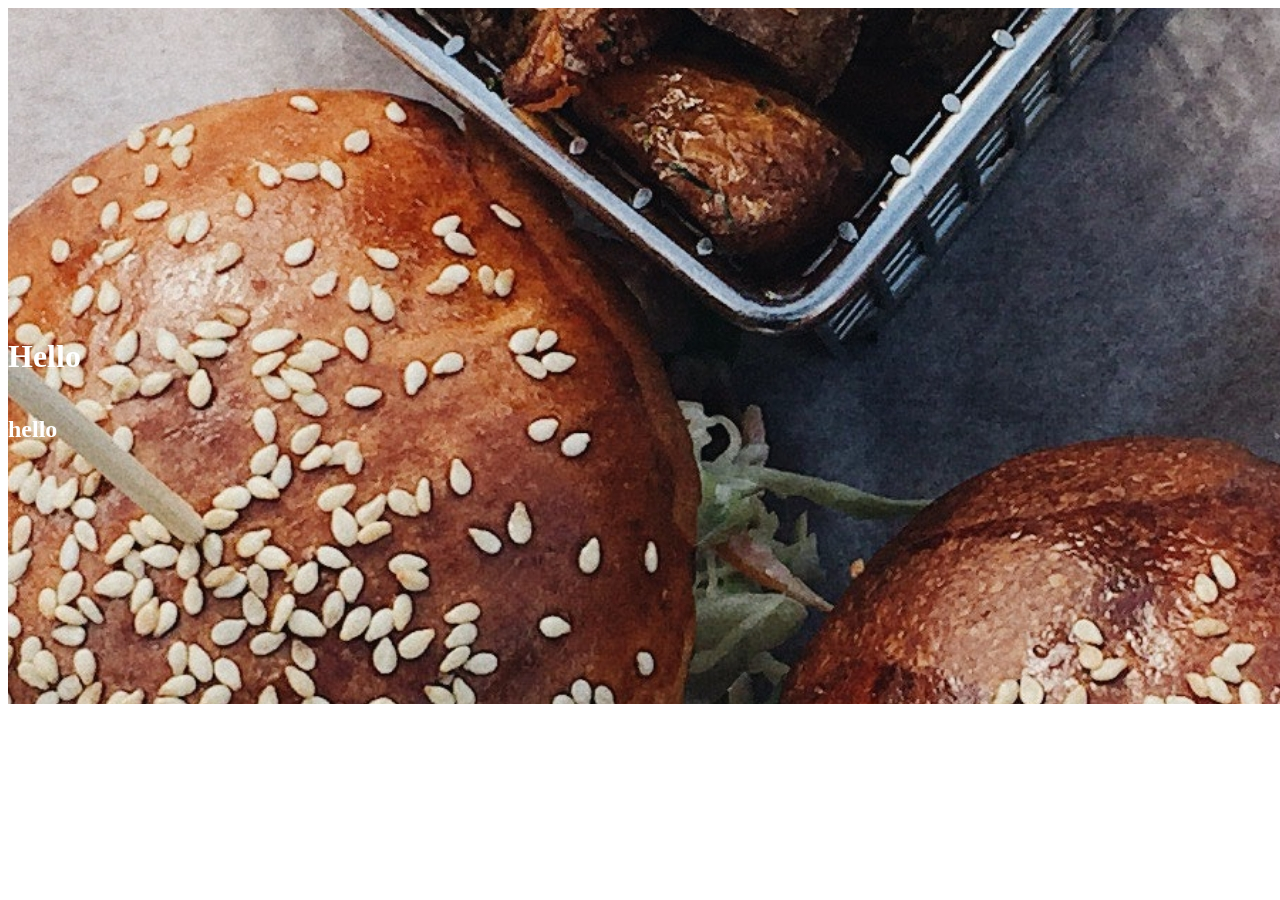
==== index.html @ 7b461a9a "front.php修正" ====
<!DOCTYPE html>
<html lang="en">
  <head>
    <meta charset="UTF-8" />
    <meta http-equiv="X-UA-Compatible" content="IE=edge" />
    <meta name="viewport" content="width=device-width, initial-scale=1.0" />
    <title>Document</title>
    <style>
      .flexbox {
        display: flex;
        align-items: center;
      }
      .text {
        position: absolute;
        color: #fff;
      }
      
    </style>
  </head>
  <body>
    <div class="container">

      <div class="flexbox">
        <img src="./assets/images/cheese_mv-pc@2x.jpg" alt="" />
        <div class="text">
          <h1>Hello</h1>
          <h2 class="text">hello</h2>
          
        </div>
      </div>
    </div>
  </body>
</html>
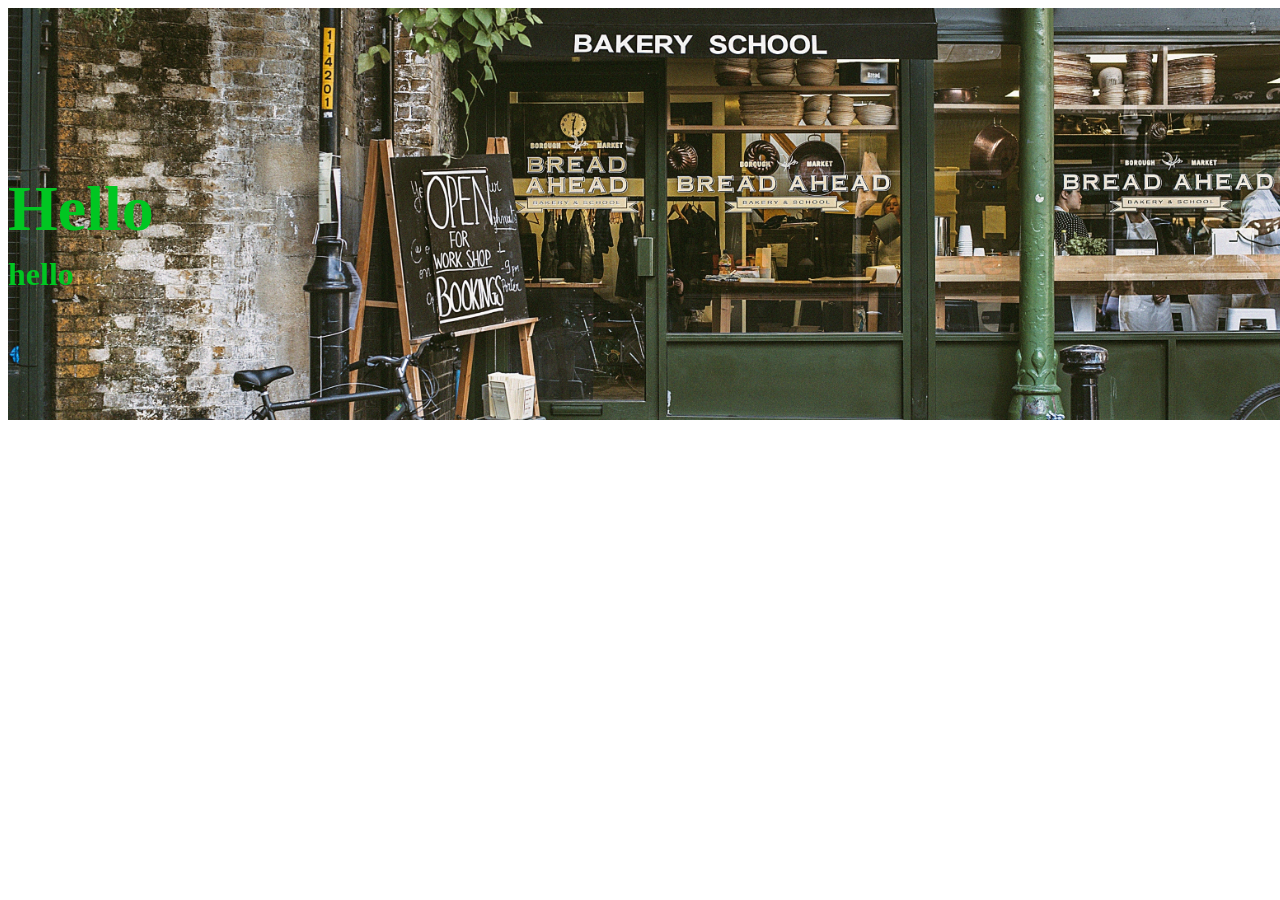
==== commit 481f3e83: "front.phpとindex.html追加" ====
--- a/index.html
+++ b/index.html
@@ -12,22 +12,30 @@
       }
       .text {
         position: absolute;
-        color: #fff;
+        color: rgb(1, 198, 34);
+        font-size: 2rem;
+      }
+      img {
+        width: 100vw;
+      }
+      h1,h2 {
+        margin-top: 0;
+        margin-bottom: 10px;
       }
       
     </style>
   </head>
   <body>
     <div class="container">
-
+      <!-- 画像に文字を重ねる -->
       <div class="flexbox">
-        <img src="./assets/images/cheese_mv-pc@2x.jpg" alt="" />
+        <img src="./assets/images/shop@2x.jpg" alt="" />
         <div class="text">
           <h1>Hello</h1>
           <h2 class="text">hello</h2>
-          
         </div>
       </div>
+
     </div>
   </body>
 </html>
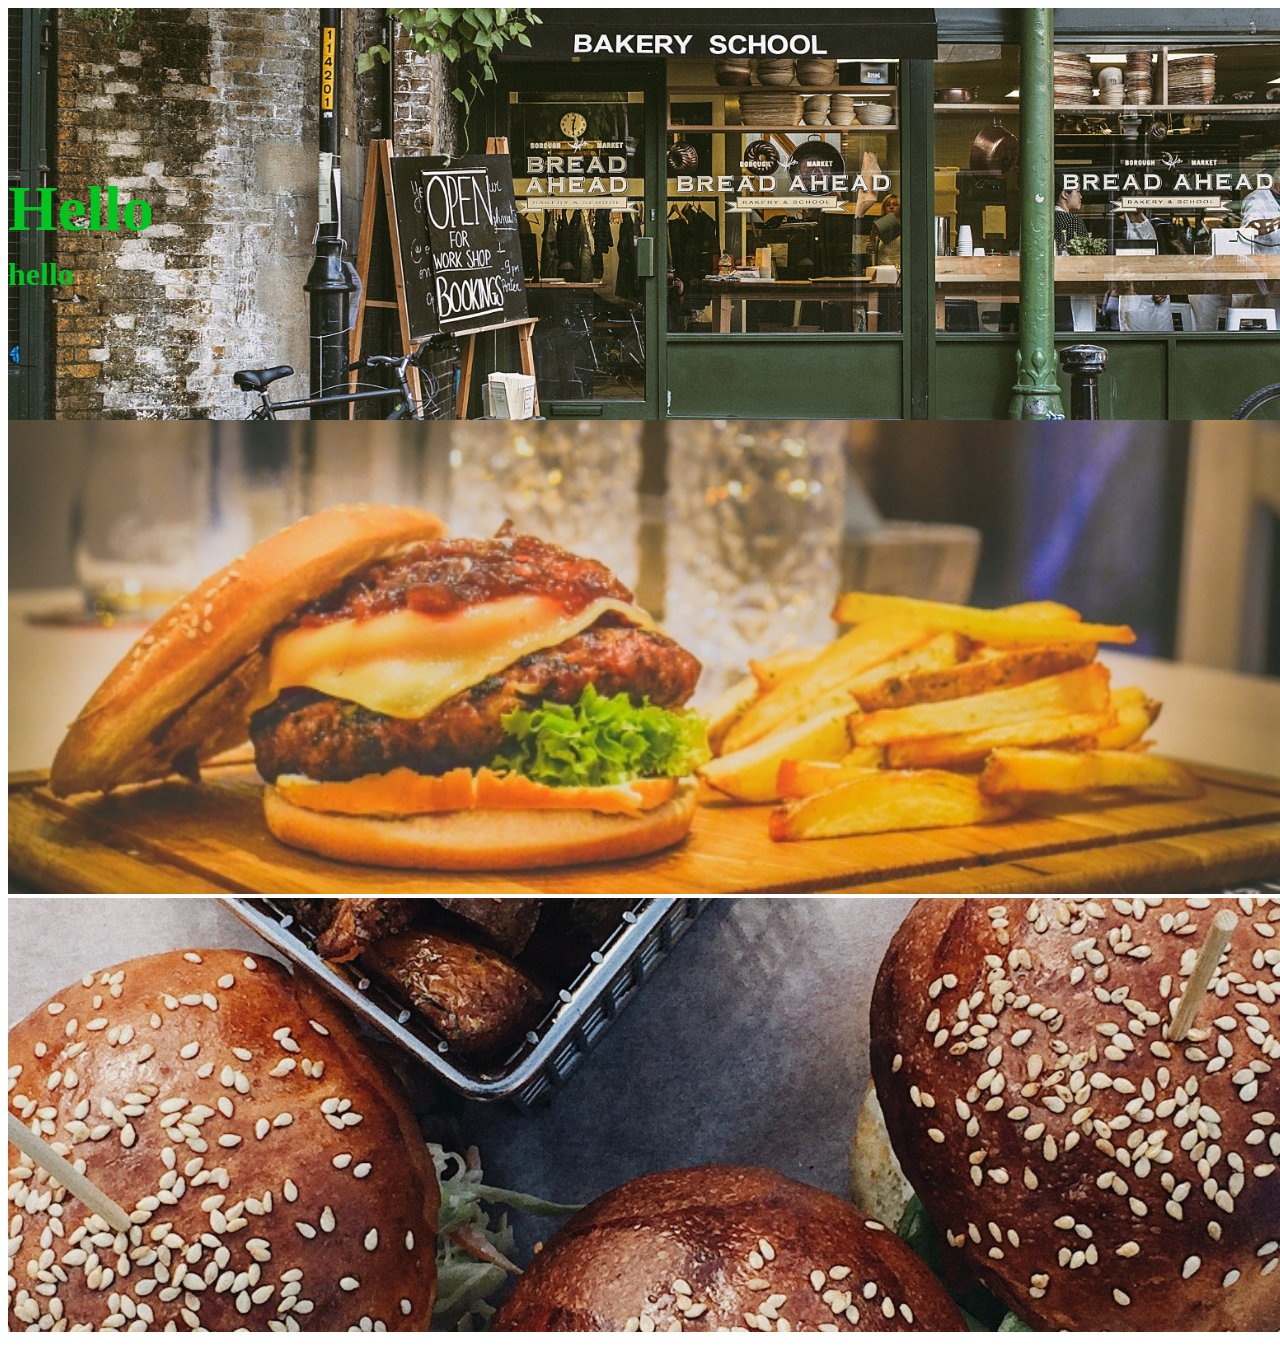
==== commit 0f4e1323: "検証なしで一応完了" ====
--- a/index.html
+++ b/index.html
@@ -5,6 +5,11 @@
     <meta http-equiv="X-UA-Compatible" content="IE=edge" />
     <meta name="viewport" content="width=device-width, initial-scale=1.0" />
     <title>Document</title>
+    <!-- CSS -->
+    <link
+      rel="stylesheet"
+      href="https://unpkg.com/swiper@7/swiper-bundle.min.css"
+    />
     <style>
       .flexbox {
         display: flex;
@@ -18,11 +23,11 @@
       img {
         width: 100vw;
       }
-      h1,h2 {
+      h1,
+      h2 {
         margin-top: 0;
         margin-bottom: 10px;
       }
-      
     </style>
   </head>
   <body>
@@ -35,7 +40,35 @@
           <h2 class="text">hello</h2>
         </div>
       </div>
+    </div>
 
+    <!-- スライダーのメインコンテナの div 要素 -->
+    <div class="swiper">
+      <!-- ラッパーの（スライドを囲む） div 要素 -->
+      <div class="swiper-wrapper">
+        <!-- それぞれのスライドの div 要素 -->
+        <div class="swiper-slide">
+          <img src="./assets/images/buger_potato_wide@2x.jpg" alt="" />
+        </div>
+        <div class="swiper-slide">
+          <img src="./assets/images/cheese_mv-pc@2x.jpg" alt="" />
+        </div>
+        <div class="swiper-slide">
+          <img src="./assets/images/hamburger@2x.jpg" alt="" />
+        </div>
+      </div>
+      <!-- ページネーションの div 要素 -->
+      <div class="swiper-pagination"></div>
+
+      <!-- ナビゲーションボタンの div 要素-->
+      <div class="swiper-button-prev"></div>
+      <div class="swiper-button-next"></div>
+
+      <!-- スクロールバーの div 要素 -->
+      <div class="swiper-scrollbar"></div>
     </div>
+
+    <script src="https://unpkg.com/swiper@7/swiper-bundle.min.js"></script>
+    <script src="./assets/js/swiper.js"></script>
   </body>
 </html>
